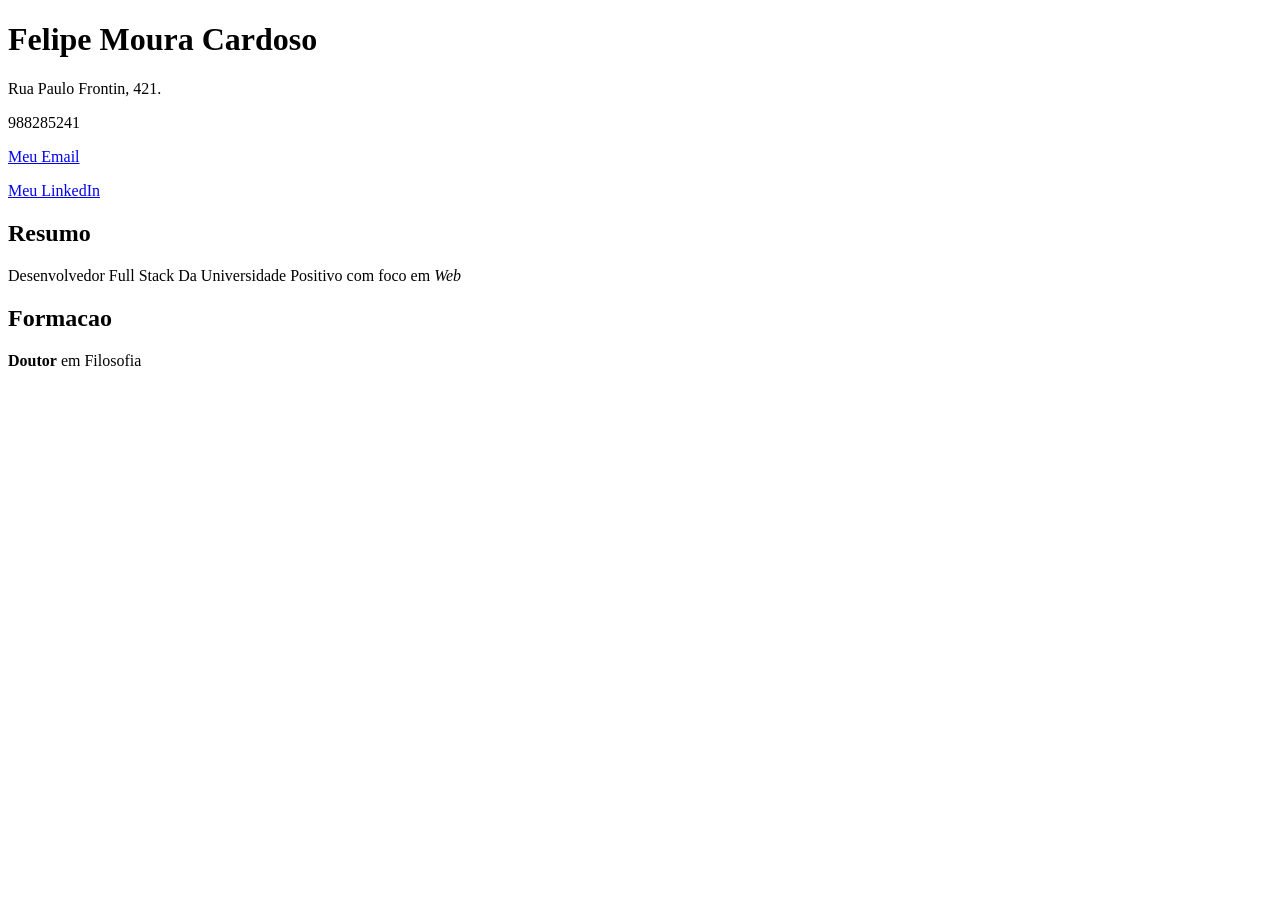
==== aula 2/index.html @ 6d00faac "Create index.html" ====
<!DOCTYPE html>
<html lang="pt=br">
    <head>
        <meta charset="UTF-8">
        <title>Curriculo Felipe Moura Cardoso</title>
    </head>
    <body>
        <div id="cabecalho">
            <h1>Felipe Moura Cardoso</h1>
            <p>Rua Paulo Frontin, 421.</p>
            <p>988285241</p>
            <p>
                <a href="mailto:felipecardos.moura@gmail.com">Meu Email</a>
            </p>
            <p>
                <a href="https://www.linkedin.com/in/fulanodetal">Meu LinkedIn</a>
            </p>
        </div>

        <div>
            <div>
                <h2>Resumo</h2>
                <p>
                    Desenvolvedor Full Stack Da Universidade Positivo com foco em <i>Web</i>
                </p>
            </div>
        </div>

        <div id="formacao">
            <h2>Formacao</h2>
            <p>
                <b>Doutor</b> em Filosofia
            </p>
        </div>
    </body>
</html>
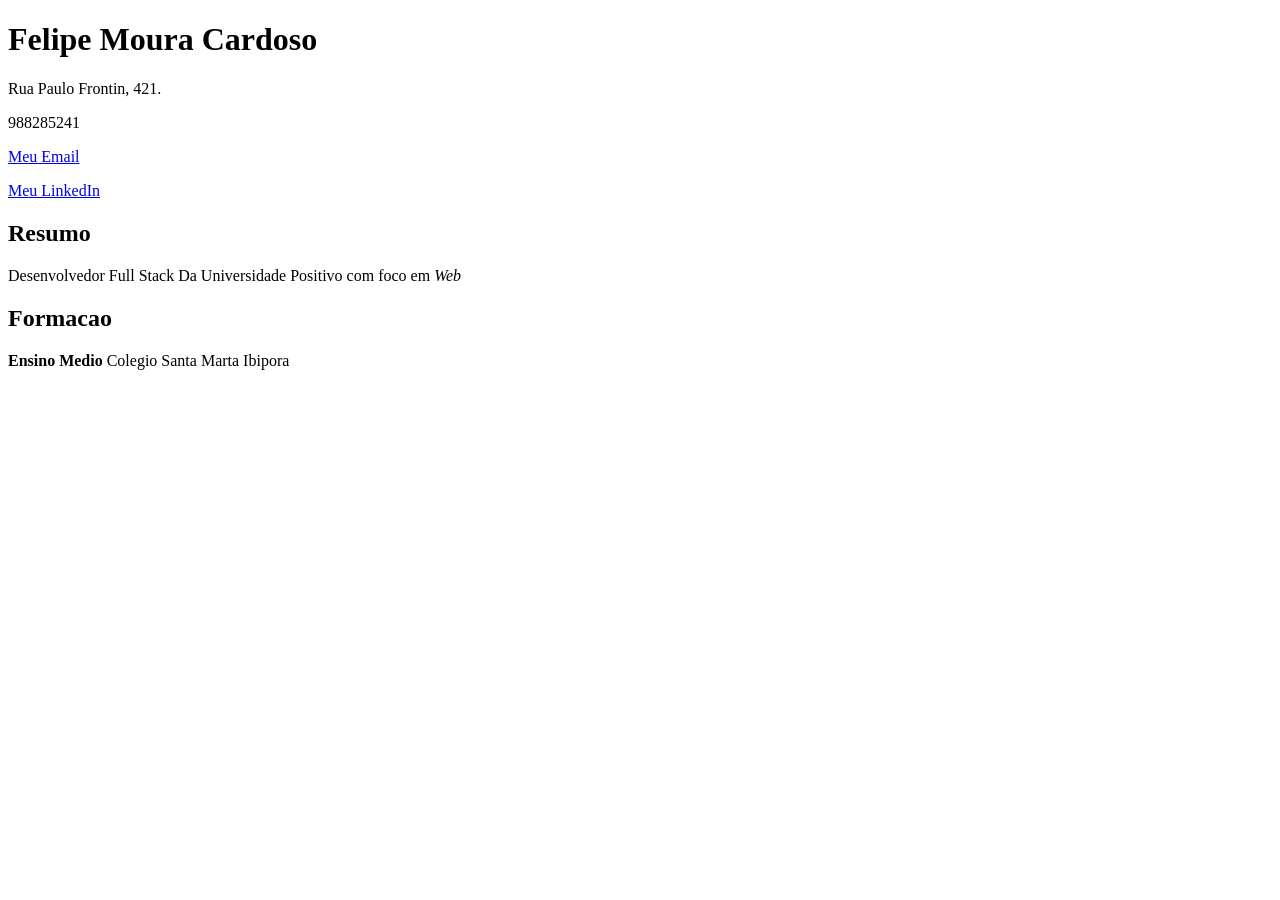
==== commit a0a7831e: "Update index.html" ====
--- a/aula 2/index.html
+++ b/aula 2/index.html
@@ -29,7 +29,7 @@
         <div id="formacao">
             <h2>Formacao</h2>
             <p>
-                <b>Doutor</b> em Filosofia
+                <b>Ensino Medio</b> Colegio Santa Marta Ibipora
             </p>
         </div>
     </body>
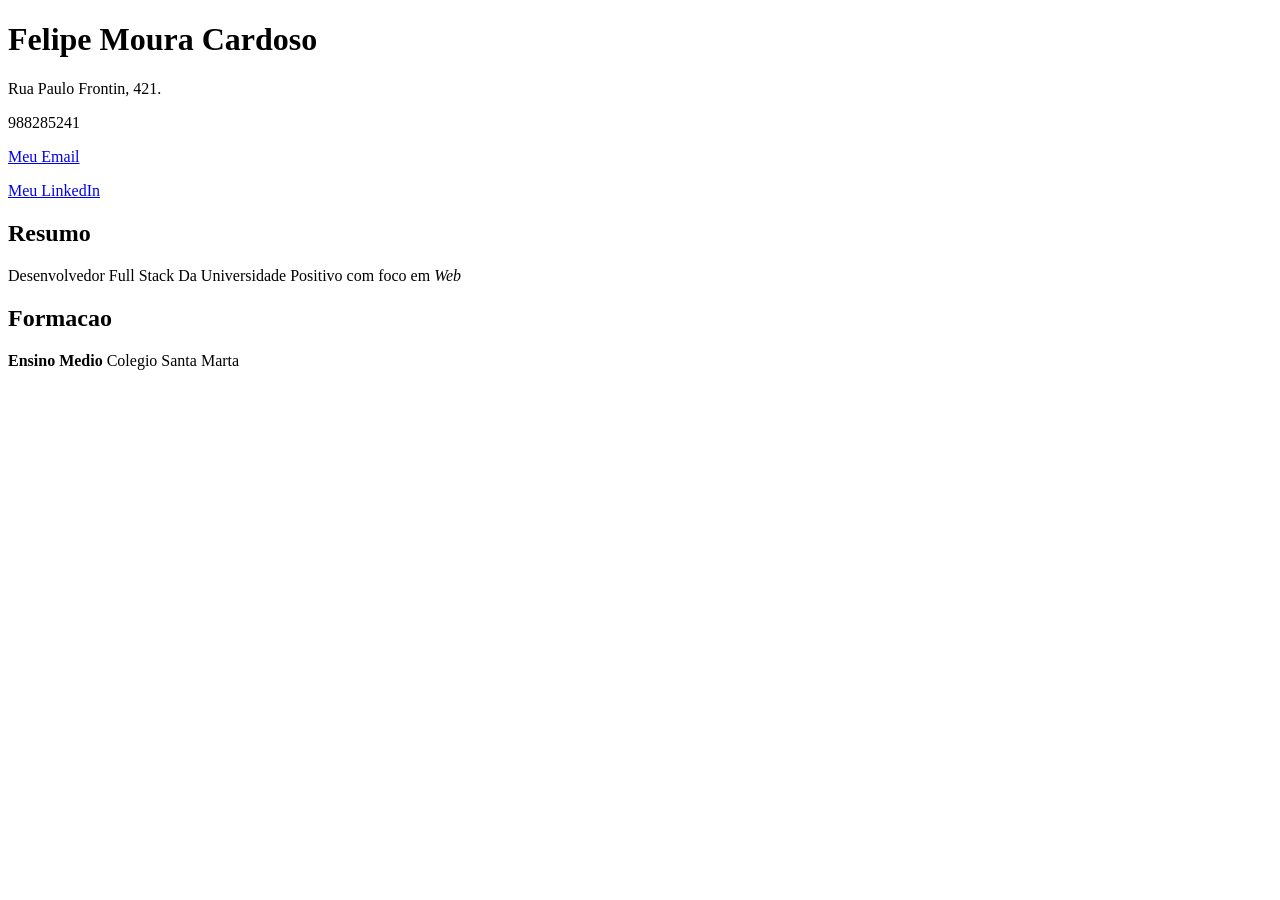
==== commit e32107a3: "Update index.html" ====
--- a/aula 2/index.html
+++ b/aula 2/index.html
@@ -29,7 +29,7 @@
         <div id="formacao">
             <h2>Formacao</h2>
             <p>
-                <b>Ensino Medio</b> Colegio Santa Marta Ibipora
+                <b>Ensino Medio</b> Colegio Santa Marta
             </p>
         </div>
     </body>
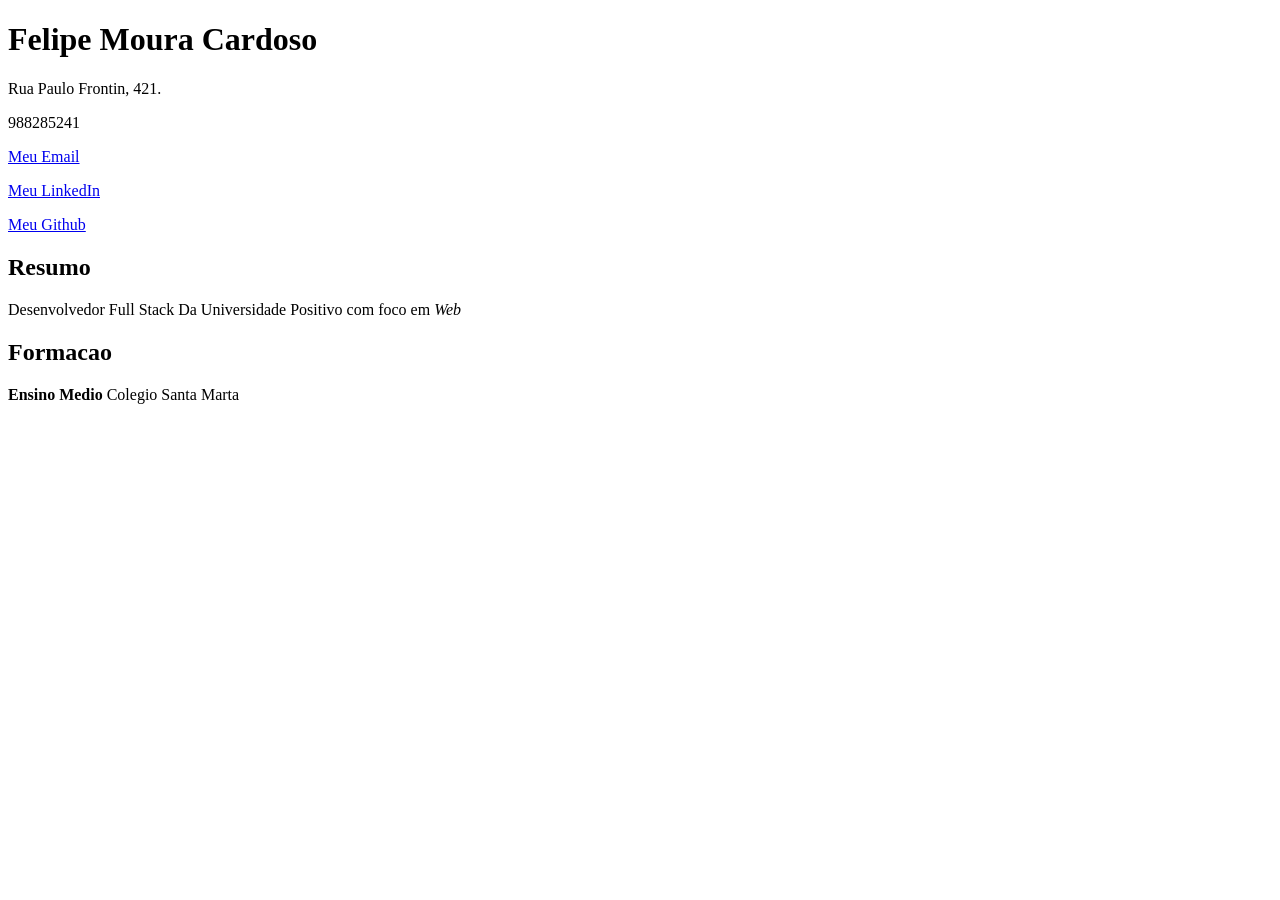
==== commit f46f225d: "Update index.html" ====
--- a/aula 2/index.html
+++ b/aula 2/index.html
@@ -14,6 +14,9 @@
             </p>
             <p>
                 <a href="https://www.linkedin.com/in/fulanodetal">Meu LinkedIn</a>
+            </p>
+            <p>
+                <a href="https://github.com/felipecardosodev">Meu Github</a>
             </p>
         </div>
 
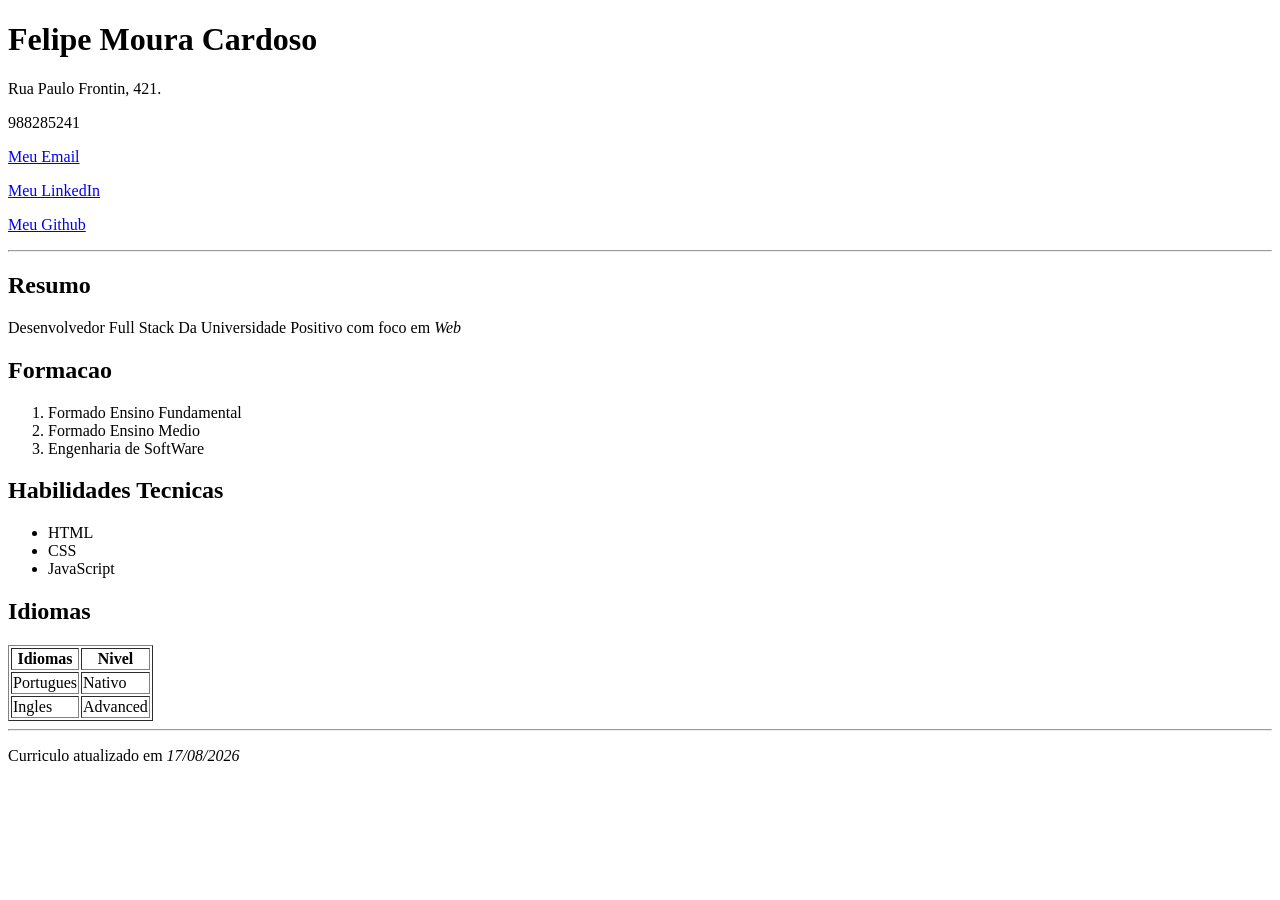
==== commit 97d97eaa: "terminei meu curriculo" ====
--- a/aula 2/index.html
+++ b/aula 2/index.html
@@ -19,7 +19,8 @@
                 <a href="https://github.com/felipecardosodev">Meu Github</a>
             </p>
         </div>
-
+        
+        <hr>
         <div>
             <div>
                 <h2>Resumo</h2>
@@ -31,9 +32,42 @@
 
         <div id="formacao">
             <h2>Formacao</h2>
-            <p>
-                <b>Ensino Medio</b> Colegio Santa Marta
-            </p>
+            <ol>
+                <li>Formado Ensino Fundamental</li>
+                <li>Formado Ensino Medio</li>
+                <li>Engenharia de SoftWare</li>
+            </ol>
+            <div>
+                <h2>Habilidades Tecnicas</h2>
+                <ul>
+                    <li>HTML</li>
+                    <li>CSS</li>
+                    <li>JavaScript</li>
+                </ul>
+            </div>
+
+            <div>
+                <h2>Idiomas</h2>
+                <table border="1">
+                    <tr>
+                        <th>Idiomas</th>
+                        <th>Nivel</th>
+                    </tr>
+                    <tr>
+                        <td>Portugues</td>
+                        <td>Nativo</td>
+                    </tr>
+                     <tr>
+                        <td>Ingles</td>
+                        <td>Advanced</td>
+                    </tr>
+                </table>
+            </div>
+        </div>
+        
+        <hr>
+        <div>
+            <p>Curriculo atualizado em <i>17/08/2026</i></p>
         </div>
     </body>
 </html>
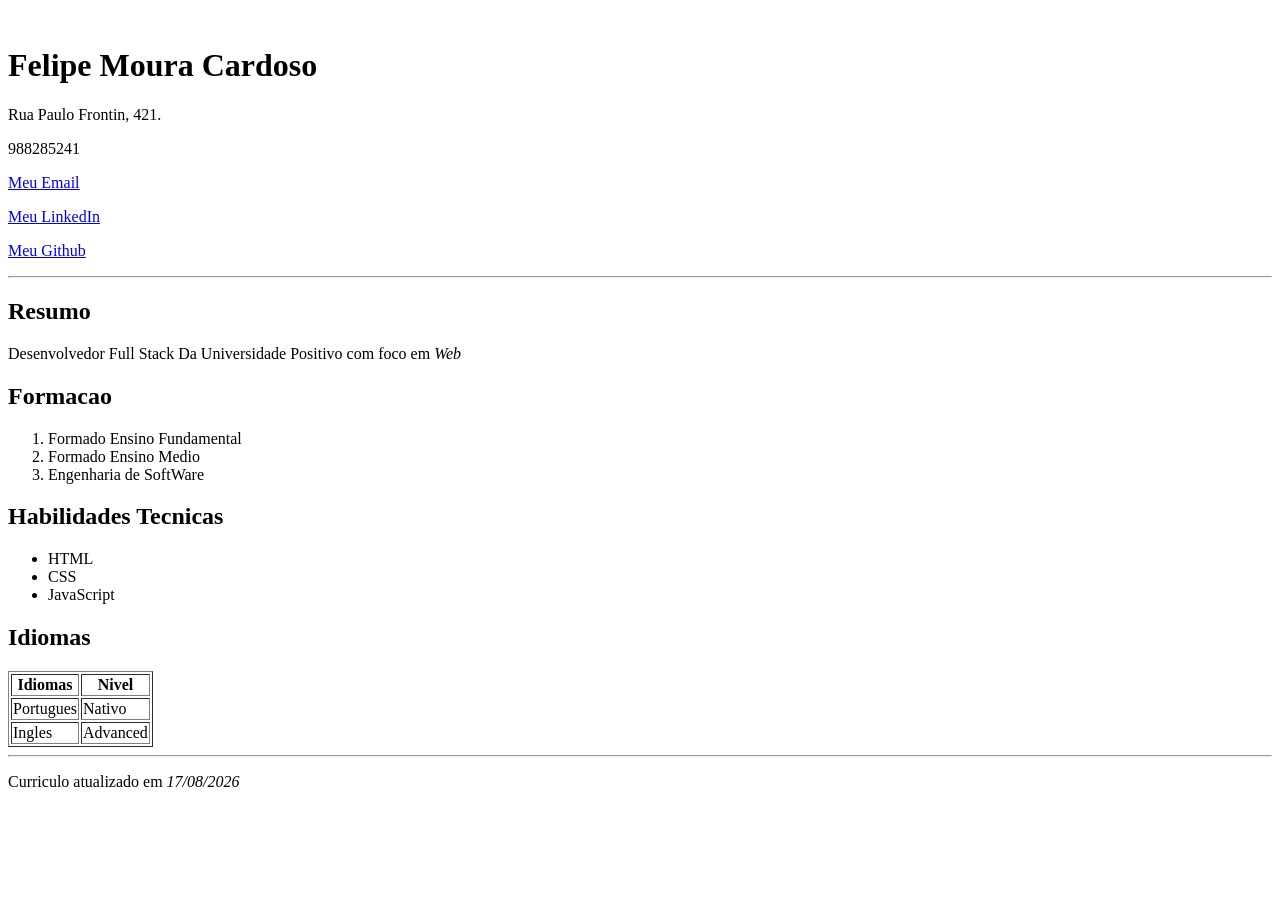
==== commit acec330e: "Update index.html" ====
--- a/aula 2/index.html
+++ b/aula 2/index.html
@@ -1,73 +1,76 @@
-<!DOCTYPE html>
+<!doctype html>
 <html lang="pt=br">
-    <head>
-        <meta charset="UTF-8">
-        <title>Curriculo Felipe Moura Cardoso</title>
-    </head>
-    <body>
-        <div id="cabecalho">
-            <h1>Felipe Moura Cardoso</h1>
-            <p>Rua Paulo Frontin, 421.</p>
-            <p>988285241</p>
-            <p>
-                <a href="mailto:felipecardos.moura@gmail.com">Meu Email</a>
-            </p>
-            <p>
-                <a href="https://www.linkedin.com/in/fulanodetal">Meu LinkedIn</a>
-            </p>
-            <p>
-                <a href="https://github.com/felipecardosodev">Meu Github</a>
-            </p>
-        </div>
-        
-        <hr>
-        <div>
-            <div>
-                <h2>Resumo</h2>
-                <p>
-                    Desenvolvedor Full Stack Da Universidade Positivo com foco em <i>Web</i>
-                </p>
-            </div>
-        </div>
+  <head>
+    <meta charset="UTF-8" />
+    <title>Curriculo Felipe Moura Cardoso</title>
+  </head>
+  <body>
+    <header>
+    <img src="">
+      <h1>Felipe Moura Cardoso</h1>
+      <p>Rua Paulo Frontin, 421.</p>
+      <p>988285241</p>
+      <p>
+        <a href="mailto:felipecardos.moura@gmail.com">Meu Email</a>
+      </p>
+      <p>
+        <a href="https://www.linkedin.com/in/fulanodetal">Meu LinkedIn</a>
+      </p>
+      <p>
+        <a href="https://github.com/felipecardosodev">Meu Github</a>
+      </p>
+    </header>
 
-        <div id="formacao">
-            <h2>Formacao</h2>
-            <ol>
-                <li>Formado Ensino Fundamental</li>
-                <li>Formado Ensino Medio</li>
-                <li>Engenharia de SoftWare</li>
-            </ol>
-            <div>
-                <h2>Habilidades Tecnicas</h2>
-                <ul>
-                    <li>HTML</li>
-                    <li>CSS</li>
-                    <li>JavaScript</li>
-                </ul>
-            </div>
+    <hr />
+    <main>
+      <section>
+        <h2>Resumo</h2>
+        <p>
+          Desenvolvedor Full Stack Da Universidade Positivo com foco em
+          <i>Web</i>
+        </p>
+      </section>
 
-            <div>
-                <h2>Idiomas</h2>
-                <table border="1">
-                    <tr>
-                        <th>Idiomas</th>
-                        <th>Nivel</th>
-                    </tr>
-                    <tr>
-                        <td>Portugues</td>
-                        <td>Nativo</td>
-                    </tr>
-                     <tr>
-                        <td>Ingles</td>
-                        <td>Advanced</td>
-                    </tr>
-                </table>
-            </div>
-        </div>
-        
-        <hr>
-        <div>
-            <p>Curriculo atualizado em <i>17/08/2026</i></p>
-        </div>
-    </body>
+      <section>
+        <h2>Formacao</h2>
+        <ol>
+          <li>Formado Ensino Fundamental</li>
+          <li>Formado Ensino Medio</li>
+          <li>Engenharia de SoftWare</li>
+        </ol>
+      </section>
+
+      <section>
+        <h2>Habilidades Tecnicas</h2>
+        <ul>
+          <li>HTML</li>
+          <li>CSS</li>
+          <li>JavaScript</li>
+        </ul>
+      </section>
+
+      <section>
+        <h2>Idiomas</h2>
+        <table border="1">
+          <tr>
+            <th>Idiomas</th>
+            <th>Nivel</th>
+          </tr>
+          <tr>
+            <td>Portugues</td>
+            <td>Nativo</td>
+          </tr>
+          <tr>
+            <td>Ingles</td>
+            <td>Advanced</td>
+          </tr>
+        </table>
+      </section>
+    </main>
+
+    <hr />
+    <footer>
+      <p>Curriculo atualizado em <i>17/08/2026</i></p>
+    </footer>
+  </body>
 </html>
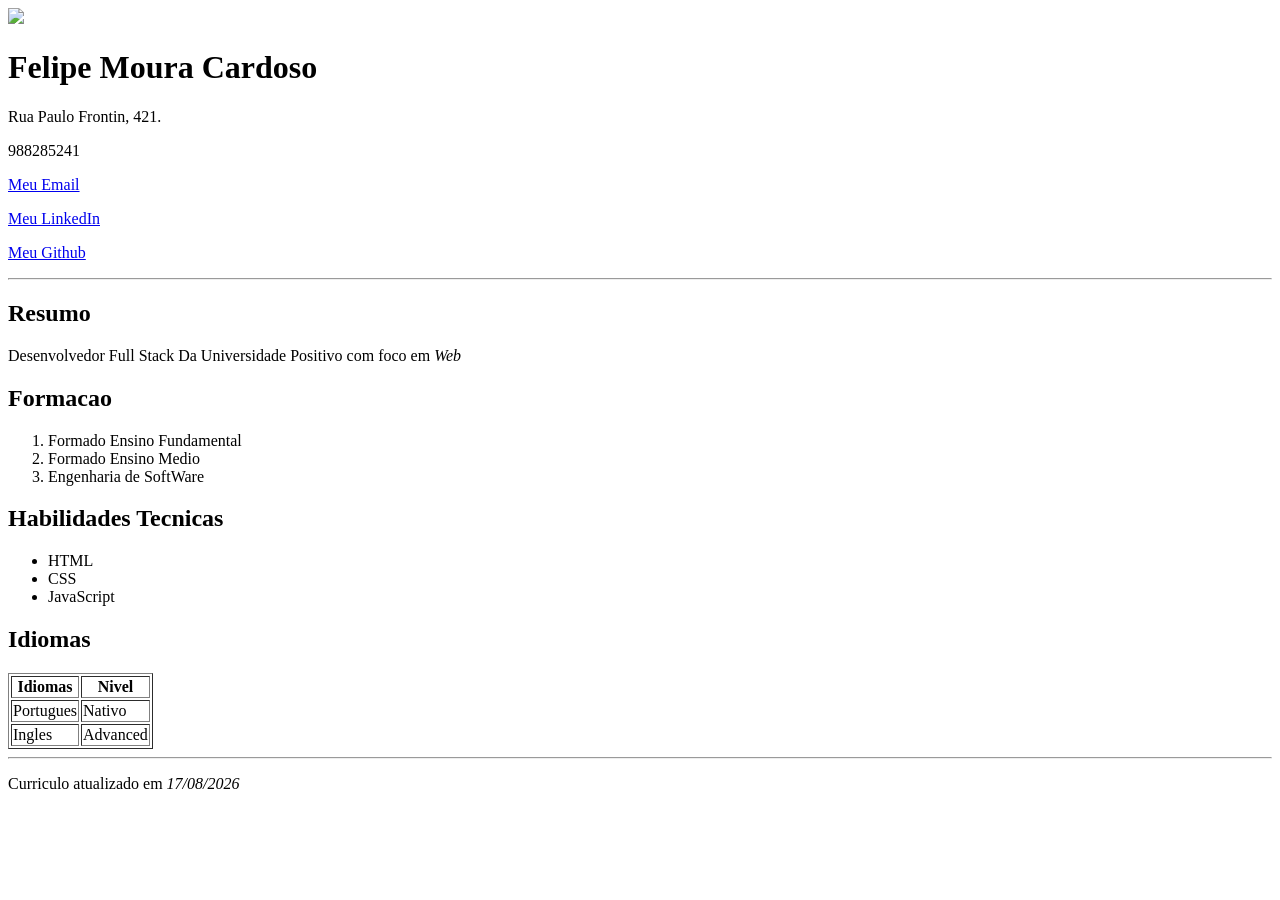
==== commit b462ee8c: "atribuição de imagem" ====
--- a/aula 2/index.html
+++ b/aula 2/index.html
@@ -6,7 +6,7 @@
   </head>
   <body>
     <header>
-    <img src="">
+    <img src="neguin de perfil.png">
       <h1>Felipe Moura Cardoso</h1>
       <p>Rua Paulo Frontin, 421.</p>
       <p>988285241</p>
